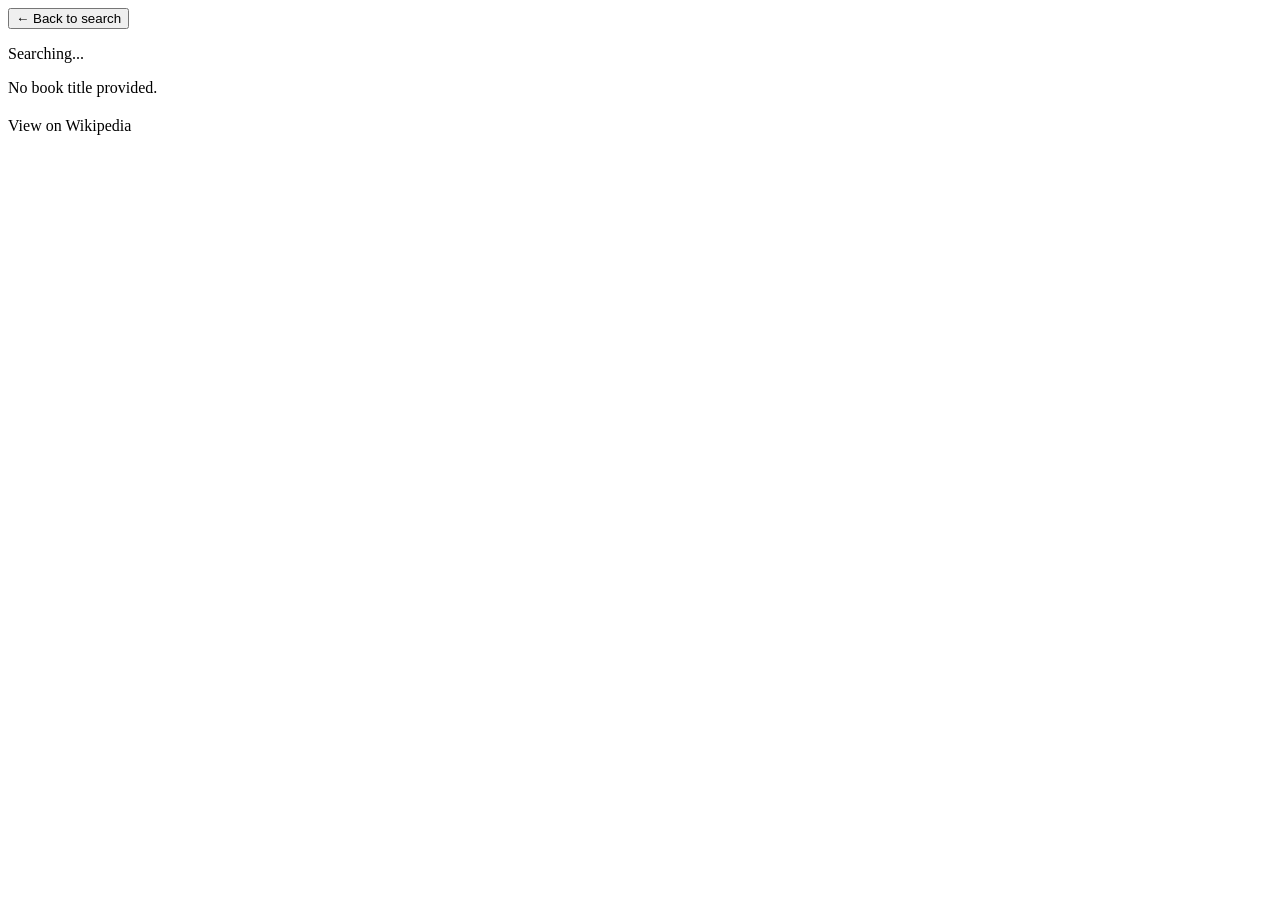
==== static/result.html @ 18a88367 "Split UI into enquiry and result pages Move the search form to index.html and the summary display to" ====
<!DOCTYPE html>
<html lang="en">
<head>
<meta charset="UTF-8" />
<meta name="viewport" content="width=device-width, initial-scale=1.0" />
<title>Book Summary</title>
<link rel="stylesheet" href="/style.css" />
</head>
<body>
  <button class="secondary" onclick="window.location.href='/'">&larr; Back to search</button>

  <p id="loading">Searching...</p>
  <p id="error"></p>

  <div id="result">
    <h2 id="result-title"></h2>
    <p id="result-summary"></p>
    <a id="result-link" target="_blank" rel="noopener noreferrer">View on Wikipedia</a>
  </div>

  <script>
    const params = new URLSearchParams(window.location.search);
    const title = params.get("title");

    const loadingEl = document.getElementById("loading");
    const errorEl = document.getElementById("error");
    const resultEl = document.getElementById("result");
    const resultTitle = document.getElementById("result-title");
    const resultSummary = document.getElementById("result-summary");
    const resultLink = document.getElementById("result-link");

    async function loadSummary() {
      if (!title) {
        errorEl.textContent = "No book title provided.";
        errorEl.style.display = "block";
        return;
      }

      loadingEl.style.display = "block";
      try {
        const response = await fetch("/books/summary", {
          method: "POST",
          headers: { "Content-Type": "application/json" },
          body: JSON.stringify({ title }),
        });

        if (!response.ok) {
          const data = await response.json().catch(() => ({}));
          throw new Error(data.detail || `Request failed (${response.status})`);
        }

        const data = await response.json();
        resultTitle.textContent = data.title;
        resultSummary.textContent = data.summary || "No summary available.";
        if (data.url) {
          resultLink.href = data.url;
          resultLink.style.display = "inline";
        } else {
          resultLink.style.display = "none";
        }
        resultEl.style.display = "block";
      } catch (err) {
        errorEl.textContent = err.message;
        errorEl.style.display = "block";
      } finally {
        loadingEl.style.display = "none";
      }
    }

    loadSummary();
  </script>
</body>
</html>
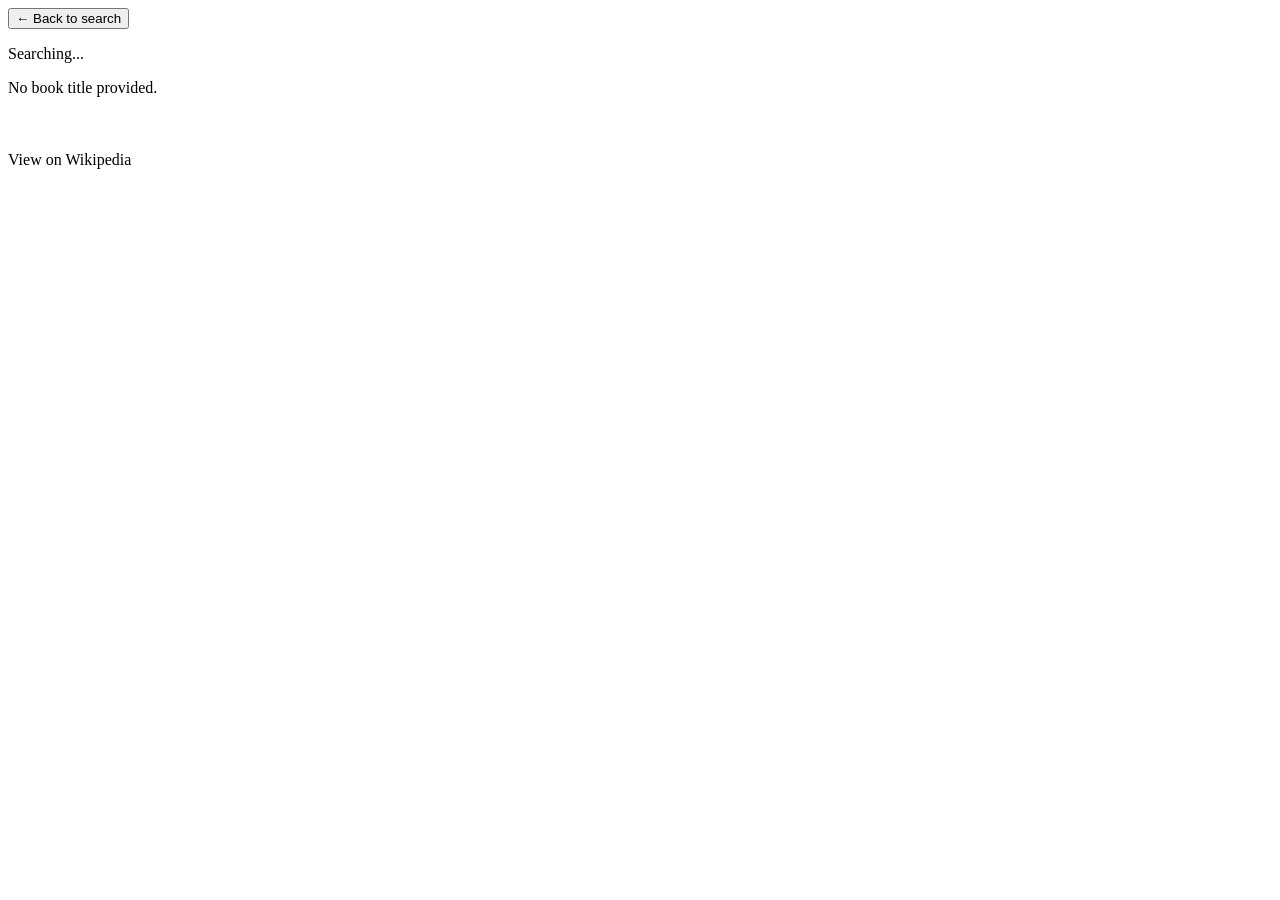
==== commit 657b62f7: "Add genre, rating, and cover image from Wikipedia Parse the book's infobox wikitext for a genre fiel" ====
--- a/static/result.html
+++ b/static/result.html
@@ -13,7 +13,9 @@
   <p id="error"></p>
 
   <div id="result">
+    <img id="result-image" alt="" />
     <h2 id="result-title"></h2>
+    <p id="result-meta"></p>
     <p id="result-summary"></p>
     <a id="result-link" target="_blank" rel="noopener noreferrer">View on Wikipedia</a>
   </div>
@@ -25,7 +27,9 @@
     const loadingEl = document.getElementById("loading");
     const errorEl = document.getElementById("error");
     const resultEl = document.getElementById("result");
+    const resultImage = document.getElementById("result-image");
     const resultTitle = document.getElementById("result-title");
+    const resultMeta = document.getElementById("result-meta");
     const resultSummary = document.getElementById("result-summary");
     const resultLink = document.getElementById("result-link");
 
@@ -46,11 +50,29 @@
 
         if (!response.ok) {
           const data = await response.json().catch(() => ({}));
-          throw new Error(data.detail || `Request failed (${response.status})`);
+          const detail = data.detail;
+          const message = typeof detail === "string" ? detail : detail?.message;
+          throw new Error(message || `Request failed (${response.status})`);
         }
 
         const data = await response.json();
+
+        if (data.image_url) {
+          resultImage.src = data.image_url;
+          resultImage.alt = data.title;
+          resultImage.style.display = "block";
+        } else {
+          resultImage.style.display = "none";
+        }
+
         resultTitle.textContent = data.title;
+
+        const meta = [];
+        if (data.genre) meta.push(`Genre: ${data.genre}`);
+        if (data.rating) meta.push(`Rating: ${data.rating}`);
+        resultMeta.textContent = meta.join(" · ");
+        resultMeta.style.display = meta.length ? "block" : "none";
+
         resultSummary.textContent = data.summary || "No summary available.";
         if (data.url) {
           resultLink.href = data.url;
